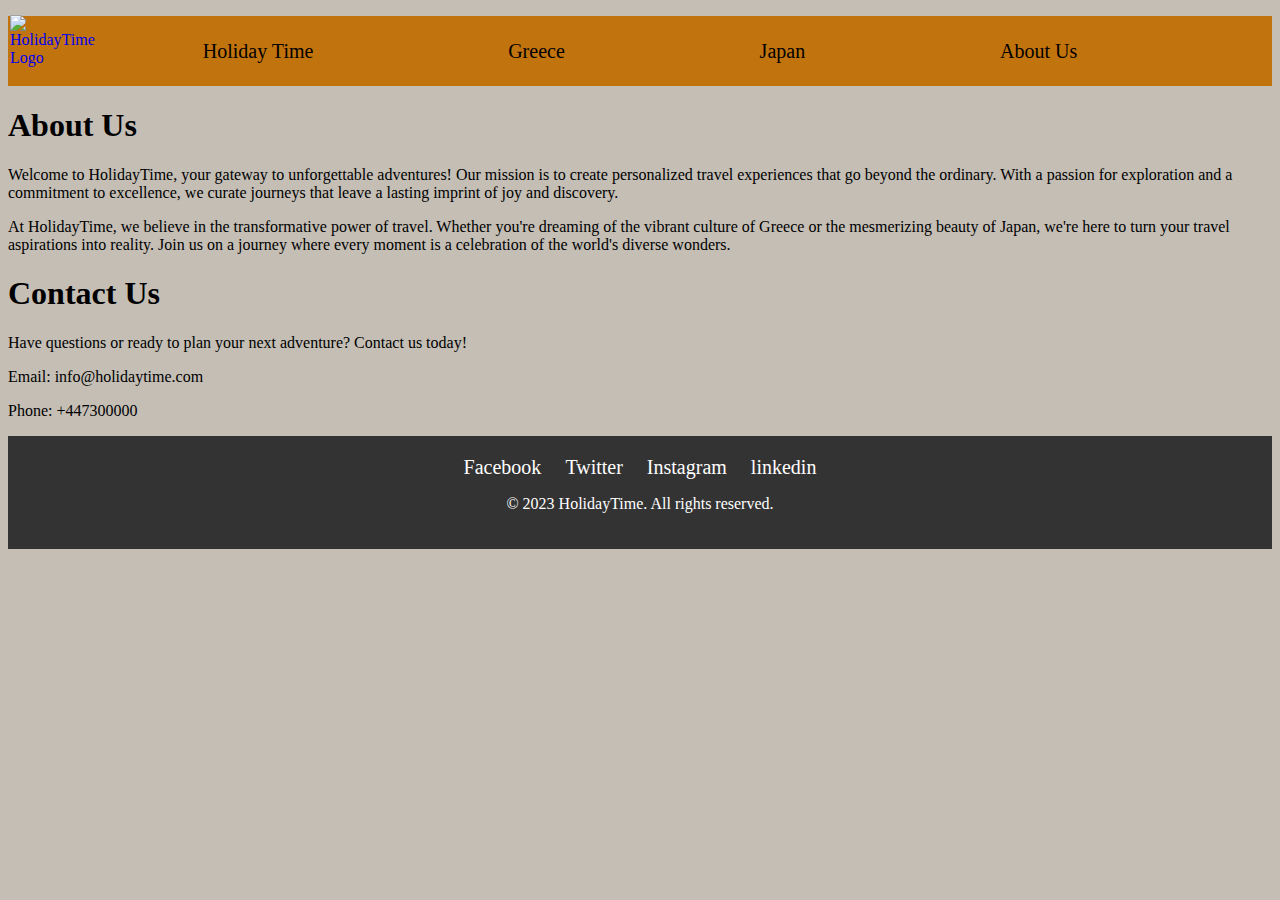
==== aboutus.html @ d244688f "Initial commit" ====
<!DOCTYPE html>
<html lang="en">



<head>
    <meta charset="UTF-8">
    <meta name="viewport" content="width=device-width, initial-scale=1.0">
    <title>About Us</title>
    <link rel="stylesheet" href="styleHoliday.css" />
</head>
<body>


    <!-- Logo code  -->
    <a href="HolidayTime.html">
        <img class="logo" src="./Images/Logo.png" alt="HolidayTime Logo" />
    </a>

      <!-- Navigation menu -->

    <ul class="Container">
        <li><a class="NavBar" href="HolidayTime.html">Holiday Time</a></li>
        <li><a class="NavBar" href="Greece.html">Greece</a></li>
        <li><a class="NavBar" href="Japan.html">Japan</a></li>
        <li><a class="NavBar" href="aboutus.html">About Us</a></li>
    </ul>



<!-- About text part  without any css code related-->
    <div id="about-us" class="about-section">
        <h1>About Us</h1>
        <p>Welcome to HolidayTime, your gateway to unforgettable adventures! Our mission is to create personalized travel experiences that go beyond the ordinary. With a passion for exploration and a commitment to excellence, we curate journeys that leave a lasting imprint of joy and discovery.</p>
        <p>At HolidayTime, we believe in the transformative power of travel. Whether you're dreaming of the vibrant culture of Greece or the mesmerizing beauty of Japan, we're here to turn your travel aspirations into reality. Join us on a journey where every moment is a celebration of the world's diverse wonders.</p>
    </div>
<!-- contact us text without any css code related -->
    <div id="contact-us" class="contact-section">
        <h1>Contact Us</h1>
        <p>Have questions or ready to plan your next adventure? Contact us today!</p>
        <p>Email: info@holidaytime.com</p>
        <p>Phone: +447300000</p>
    </div>















    
    <footer>
        <div class="social-icons">
            <a href="#" target="_blank">Facebook<i class="fab fa-facebook"></i></a>
            <a href="#" target="_blank">Twitter<i class="fab fa-twitter"></i></a>
            <a href="#" target="_blank">Instagram<i class="fab fa-instagram"></i></a>
            <a href="#" target="_blank">linkedin<i class="fab fa-linkedin"></i></a>
        </div>
        <p>&copy; 2023 HolidayTime. All rights reserved.</p>
    </footer>
</body>
</html>
---- styleHoliday.css ----
@import url('https://fonts.googleapis.com/css2?family=Open+Sans:ital,wght@0,400;0,500;0,600;1,300;1,600&family=Poppins:ital,wght@1,200&family=Rubik+Lines&display=swap');
 
body{
    background-color:#C4BEB5;
    /* font-family: 'Roboto', sans-serif; */
}
.logo {
    position: absolute;
    top: 15px;  
    left: 10px; 
    width: 100px; 
    height: 70px; 
}
.Container 
{
    box-sizing: border-box;
    display: flex;
   /* border: red solid 2px; */
    flex-direction: row;
    justify-content: space-evenly;
    padding-left: 0px;
    padding-top: 0px;
    background-color:#C1730E;
    min-height: 70px;
    text-decoration: none;
    list-style-type: none;
    align-items: center;
    

}
.NavBar {
    text-decoration: none;
    color: #020000; /* Set the  text color */
    font-size: 20px;
   
}

/* Optionally, you can add styles for the Navbar items */
.Container li {
    margin: 0; /* Remove default margin for list items */
}


.ImageHomepage{

    display: block;
  margin-left: auto;
  margin-right: auto;
  width: 500px;
}
.h1{

    background-color: #ceb178;
    margin-left: 420px;
    display: inline-block;

}
.welcomeText{
    max-width: 800px;
    margin: 0 auto;
    padding: 20px;
    text-align: center;
}


footer {
    text-align: center;
    padding: 20px;
    background-color: #333;
    color: #fff;
}


.social-icons a {
    color: #fff;
    font-size: 24px;
    margin: 0 10px;
    text-decoration: none;
}


.social-icons a:hover {
    color: #ffd700; /* Change the color on hover */
}


.footer {
    background-color: #333;
    color: #fff;
    padding: 20px;
    text-align: center;
}

.social-icons {
    margin-bottom: 10px;
}

.social-icons a {
    color: #fff;
    margin: 0 10px;
    font-size: 20px;
    text-decoration: none;
}

/* here greece web page code  */

/* Three image containers (use 25% for four, and 50% for two, etc) */
.column {
    float: left;
    width: 30%;
    padding: 20px;
  }
 
  /* Clear floats after image containers */
  .row::after {
    content: "";
    clear: both;
    display: table;
  }
.GreeceH1{

text-align: center;
font-size: 20px;
}
.greeceText{

    text-align: center;
}
.h2text{

    text-align: center;
    font-size: 15px;
}
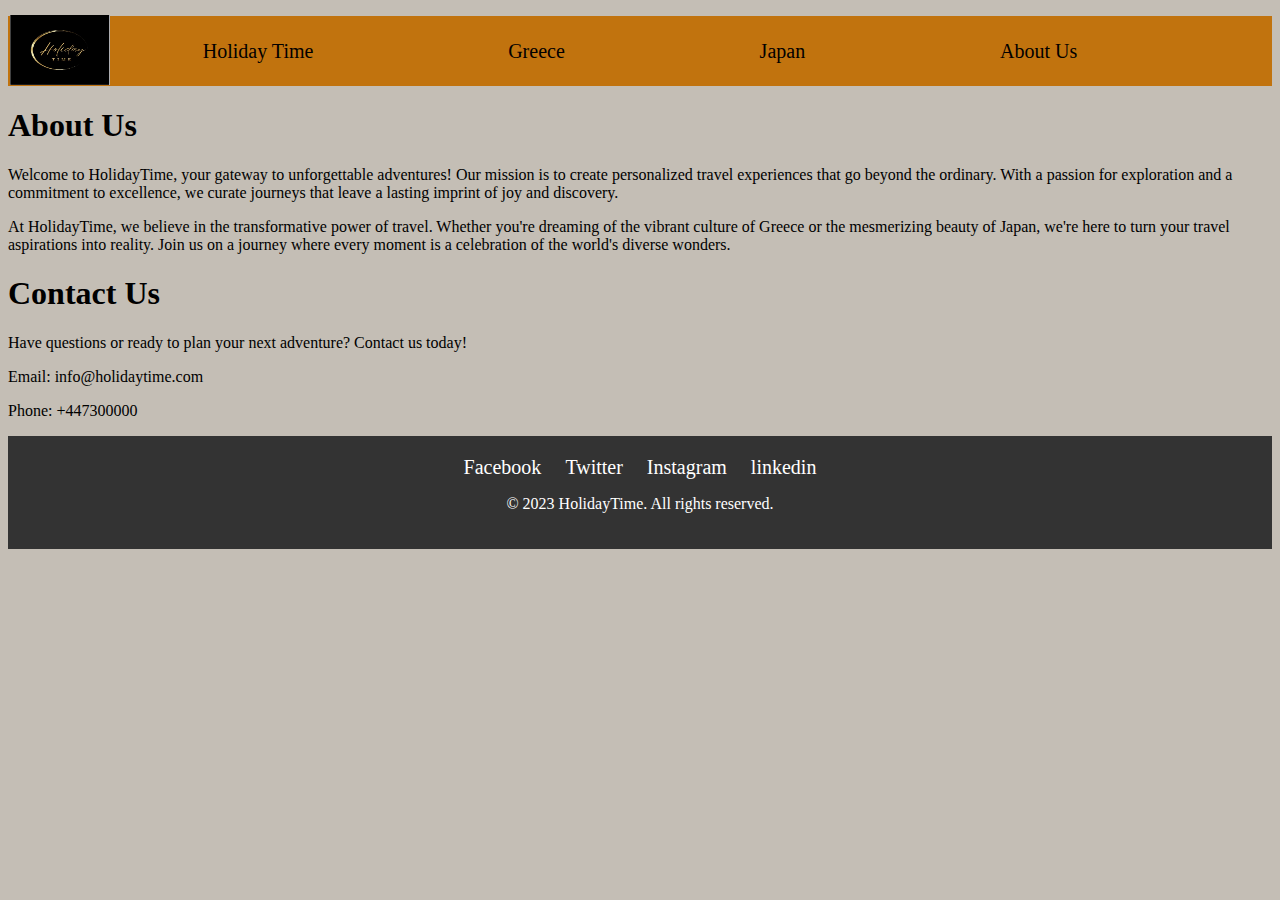
==== commit 1a992dae: "Add files via upload" ====
--- a/aboutus.html
+++ b/aboutus.html
@@ -13,14 +13,14 @@
 
 
     <!-- Logo code  -->
-    <a href="HolidayTime.html">
-        <img class="logo" src="./Images/Logo.png" alt="HolidayTime Logo" />
+    <a href="index.html">
+        <img class="logo" src="./Images/logo.jpg" alt="HolidayTime Logo" />
     </a>
 
       <!-- Navigation menu -->
 
     <ul class="Container">
-        <li><a class="NavBar" href="HolidayTime.html">Holiday Time</a></li>
+        <li><a class="NavBar" href="index.html">Holiday Time</a></li>
         <li><a class="NavBar" href="Greece.html">Greece</a></li>
         <li><a class="NavBar" href="Japan.html">Japan</a></li>
         <li><a class="NavBar" href="aboutus.html">About Us</a></li>
